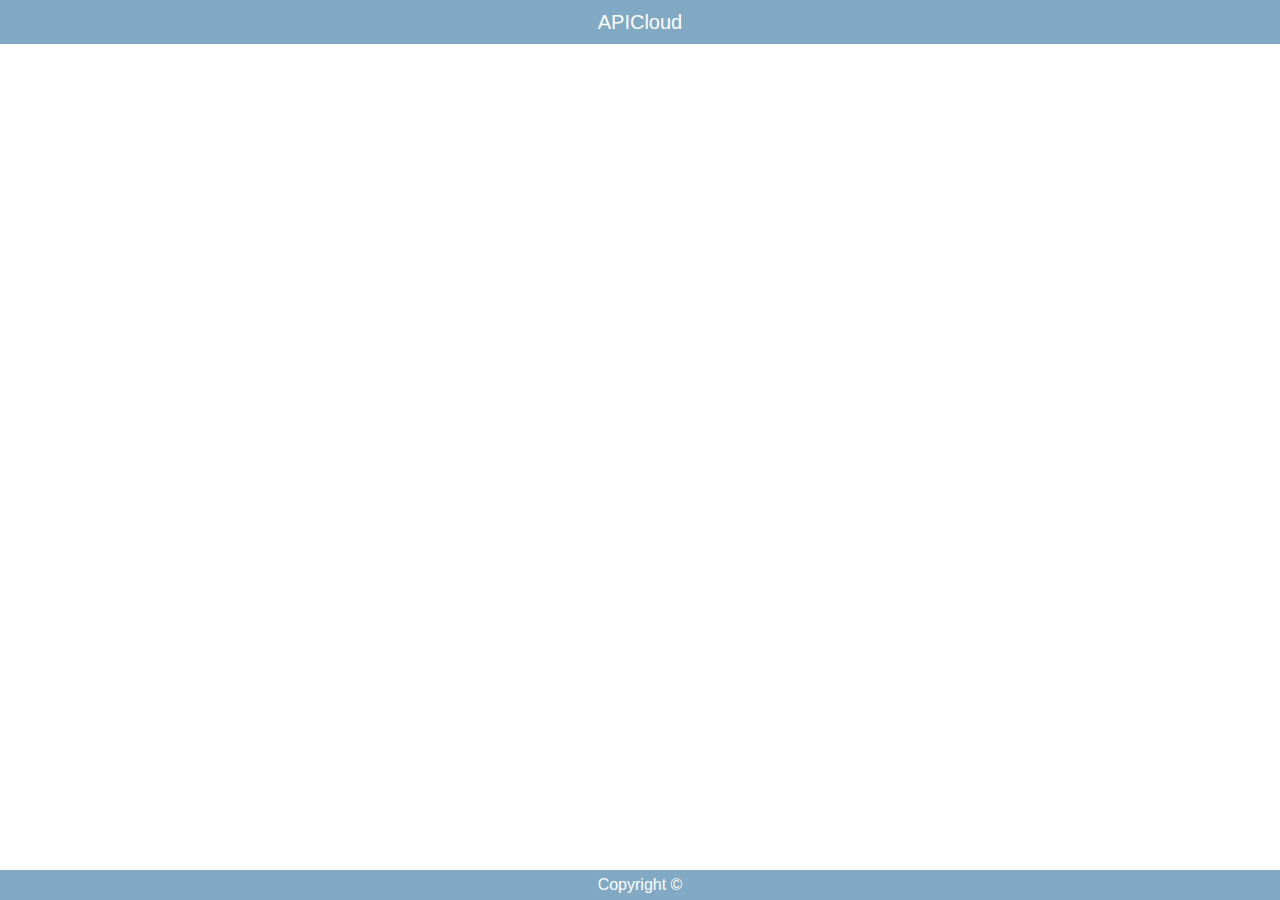
==== widget/index.html @ 921143ac "1" ====
<!doctype html>
<html>

<head>
    <meta charset="utf-8">
    <meta name="viewport" content="maximum-scale=1.0,minimum-scale=1.0,user-scalable=0,initial-scale=1.0,width=device-width" />
    <meta name="format-detection" content="telephone=no,email=no,date=no,address=no">
    <title>Hello APP</title>
    <link rel="stylesheet" type="text/css" href="./css/api.css" />
    <style type="text/css">
        html,
        body {
            height: 100%;
        }

        .wrap {
            display: -webkit-box;
            -webkit-box-orient: vertical;
            -webkit-flex-flow: column;
        }

        header {
            height: 44px;
            width: 100%;
            text-align: center;
            background-color: #81a9c3;
            color: #fff;
            line-height: 44px;
            font-size: 20px;
        }

        .flex-1 {
            -webkit-box-flex: 1;
            -webkit-flex: 1;
        }

        footer {
            height: 30px;
            width: 100%;
            background-color: #81a9c3;
            color: white;
            line-height: 30px;
            text-align: center;
        }
    </style>
</head>

<body class="wrap">
    <header>APICloud</header>
    <section class="flex-1">

    </section>
    <footer>Copyright &copy;<span id="year"></span></footer>
</body>
<script type="text/javascript" src="./script/api.js"></script>
<script type="text/javascript">
    apiready = function() {
        //输出Log，Log将显示在APICloud Studio控制台
        console.log("Hello World! Hello APICloud!");

        var header = $api.dom('header'); // 获取 header 标签元素
        var footer = $api.dom('footer'); // 获取 footer 标签元素

        // 1.修复开启沉浸式效果带来的顶部Header与手机状态栏重合的问题，最新api.js方法已支持适配iPhoneX；
        // 2.默认已开启了沉浸式效果 config.xml中 <preference name="statusBarAppearance" value="true"/>
        // 3.沉浸式效果适配支持iOS7+，Android4.4+以上版本
        var headerH = $api.fixStatusBar(header);
        // 最新api.js为了适配iPhoneX增加的方法，修复底部Footer部分与iPhoneX的底部虚拟横条键重叠的问题；
        var footerH = $api.fixTabBar(footer);

        api.openFrame({
            name: 'main',
            url: 'html/main.html',
            bounces: true,
            rect: { // 推荐使用Margin布局，用于适配屏幕的动态变化
                marginTop: headerH, // main页面距离win顶部的高度
                marginBottom: footerH, // main页面距离win底部的高度
                w: 'auto' // main页面的宽度 自适应屏幕宽度
            }
        });

        // 获取当前年份时间，并加载显示到页面
        var year = $api.byId('year');
        year.innerHTML = new Date().getFullYear();
    };

</script>

</html>
---- widget/css/api.css ----
html{
	font-family: sans-serif;
}
html,body,header,section,footer,div,ul,ol,li,img,a,span,em,del,legend,center,strong,var,fieldset,form,label,dl,dt,dd,cite,input,hr,time,mark,code,figcaption,figure,textarea,h1,h2,h3,h4,h5,h6,p{
	margin:0;
	border:0;
	padding:0;
	font-style:normal;
}
html,body {
	-webkit-touch-callout:none;
	-webkit-text-size-adjust:none;
	-webkit-tap-highlight-color:rgba(0, 0, 0, 0);
	-webkit-user-select:none;
	background-color: #fff;
}
nav,article,aside,details,main,header,footer,section,fieldset,figcaption,figure{
	display: block;
}
img,a,button,em,del,strong,var,label,cite,small,time,mark,code,textarea{
	display:inline-block;
}
header,section,footer {
	position:relative;
}
ol,ul{
	list-style:none;
}
input,button,textarea {
	border:0;
	margin:0;
	padding:0;
	font-size:1em;
	line-height:1em;
	/*-webkit-appearance:none;*/
	background-color:rgba(0, 0, 0, 0);
}
span{
	display:inline-block;
}
a:active, a:hover {
  outline: 0;
}
a, a:visited{
	text-decoration:none;
}

label, .wordWrap{
    word-wrap: break-word;
    word-break: break-all;
}
table {
  border-collapse: collapse;
  border-spacing: 0;
}
td,th {
  padding: 0;
}
.clearfix:after{
	content: ' ';
	display: block;
	clear: both;
	visibility:hidden;
	line-height: 0;
	height:0;
}
.loading_more{
	display: block;
	height: 1.5em;
	width: 100%;
}
.loading_more:before {
	display: inline-block; vertical-align: text-bottom;
	content: ' '; height: 16px; width: 16px; margin-right: 6px;
	background: url(../image/loading_more.gif) no-repeat center;
	-webkit-background-size: contain;
	background-size: contain;
} 
.loading_more:after {
	content: '加载更多';	
}
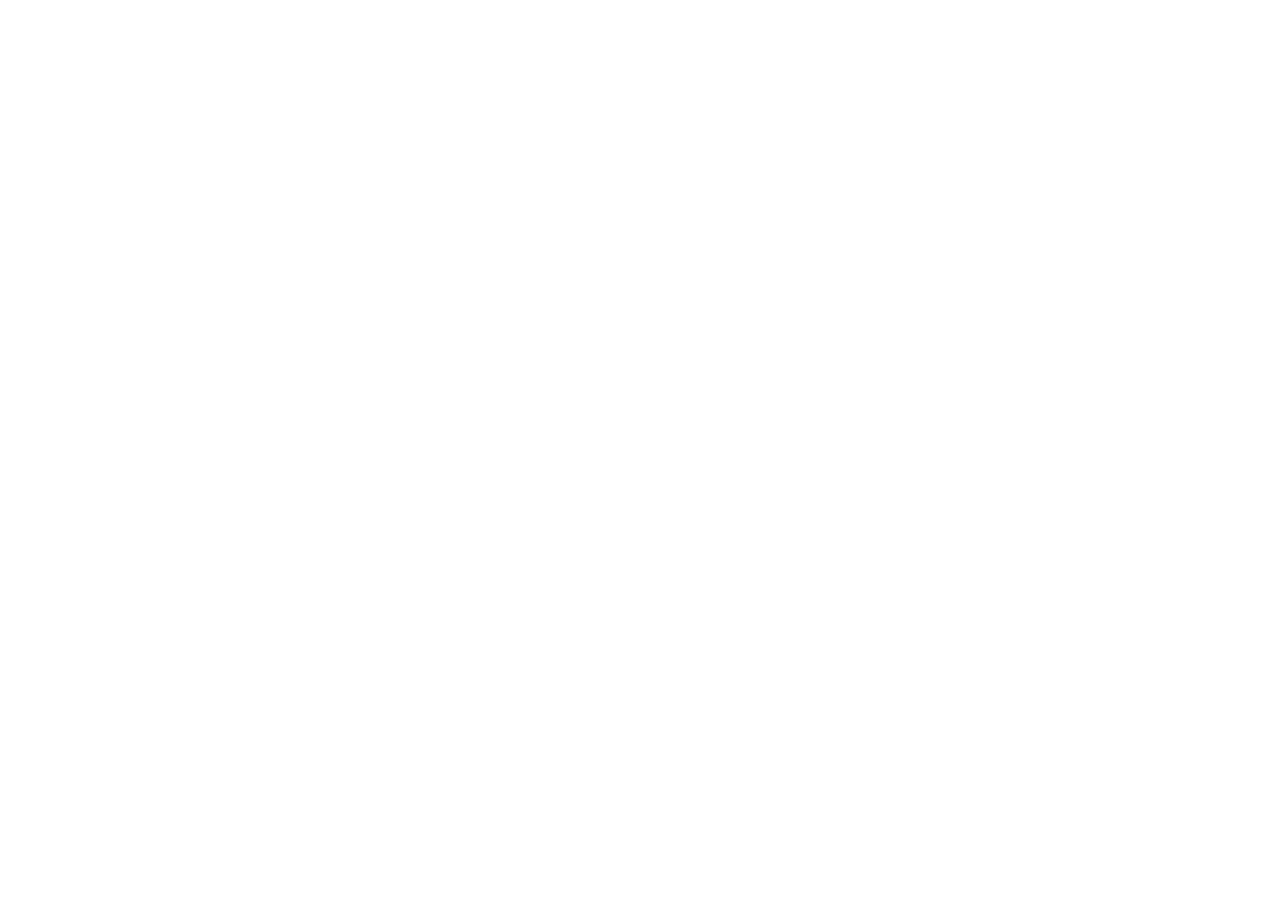
==== commit fb32feba: "增加底部导航" ====
--- a/widget/index.html
+++ b/widget/index.html
@@ -7,81 +7,46 @@
     <meta name="format-detection" content="telephone=no,email=no,date=no,address=no">
     <title>Hello APP</title>
     <link rel="stylesheet" type="text/css" href="./css/api.css" />
+    <script type="text/javascript" src="../script/rem.js"></script>
     <style type="text/css">
-        html,
-        body {
-            height: 100%;
-        }
 
-        .wrap {
-            display: -webkit-box;
-            -webkit-box-orient: vertical;
-            -webkit-flex-flow: column;
-        }
-
-        header {
-            height: 44px;
-            width: 100%;
-            text-align: center;
-            background-color: #81a9c3;
-            color: #fff;
-            line-height: 44px;
-            font-size: 20px;
-        }
-
-        .flex-1 {
-            -webkit-box-flex: 1;
-            -webkit-flex: 1;
-        }
-
-        footer {
-            height: 30px;
-            width: 100%;
-            background-color: #81a9c3;
-            color: white;
-            line-height: 30px;
-            text-align: center;
-        }
     </style>
 </head>
 
-<body class="wrap">
-    <header>APICloud</header>
-    <section class="flex-1">
+<body>
 
-    </section>
-    <footer>Copyright &copy;<span id="year"></span></footer>
 </body>
 <script type="text/javascript" src="./script/api.js"></script>
+<script type="text/javascript" src="../script/common.js"></script>
 <script type="text/javascript">
     apiready = function() {
-        //输出Log，Log将显示在APICloud Studio控制台
-        console.log("Hello World! Hello APICloud!");
+        fnOpenMain();
+        fnOpenAd();
+    };
 
-        var header = $api.dom('header'); // 获取 header 标签元素
-        var footer = $api.dom('footer'); // 获取 footer 标签元素
+    function fnOpenMain() {
+        api.openWin({
+            name: 'login',
+            url: './html/login.html',
+            bounces: false,
+            vScrollBarEnabled: false,
+            hScrollBarEnabled: false,
+            slidBackEnabled: false
+        });
+    };
 
-        // 1.修复开启沉浸式效果带来的顶部Header与手机状态栏重合的问题，最新api.js方法已支持适配iPhoneX；
-        // 2.默认已开启了沉浸式效果 config.xml中 <preference name="statusBarAppearance" value="true"/>
-        // 3.沉浸式效果适配支持iOS7+，Android4.4+以上版本
-        var headerH = $api.fixStatusBar(header);
-        // 最新api.js为了适配iPhoneX增加的方法，修复底部Footer部分与iPhoneX的底部虚拟横条键重叠的问题；
-        var footerH = $api.fixTabBar(footer);
-
-        api.openFrame({
-            name: 'main',
-            url: 'html/main.html',
-            bounces: true,
-            rect: { // 推荐使用Margin布局，用于适配屏幕的动态变化
-                marginTop: headerH, // main页面距离win顶部的高度
-                marginBottom: footerH, // main页面距离win底部的高度
-                w: 'auto' // main页面的宽度 自适应屏幕宽度
+    function fnOpenAd() {
+        api.openWin({
+            name: 'start',
+            url: './html/start.html',
+            bounces: false,
+            vScrollBarEnabled: false,
+            hScrollBarEnabled: false,
+            slidBackEnabled: false,
+            animation: {
+                type: 'none'
             }
         });
-
-        // 获取当前年份时间，并加载显示到页面
-        var year = $api.byId('year');
-        year.innerHTML = new Date().getFullYear();
     };
 
 </script>
--- a/widget/css/api.css
+++ b/widget/css/api.css
@@ -13,6 +13,7 @@
 	-webkit-tap-highlight-color:rgba(0, 0, 0, 0);
 	-webkit-user-select:none;
 	background-color: #fff;
+	font-size:0.28rem;
 }
 nav,article,aside,details,main,header,footer,section,fieldset,figcaption,figure{
 	display: block;
@@ -56,6 +57,12 @@
 td,th {
   padding: 0;
 }
+.left{
+	float:left;
+}
+.right{
+	float:right;
+}
 .clearfix:after{
 	content: ' ';
 	display: block;
@@ -75,7 +82,7 @@
 	background: url(../image/loading_more.gif) no-repeat center;
 	-webkit-background-size: contain;
 	background-size: contain;
-} 
+}
 .loading_more:after {
-	content: '加载更多';	
-}+	content: '加载更多';
+}
